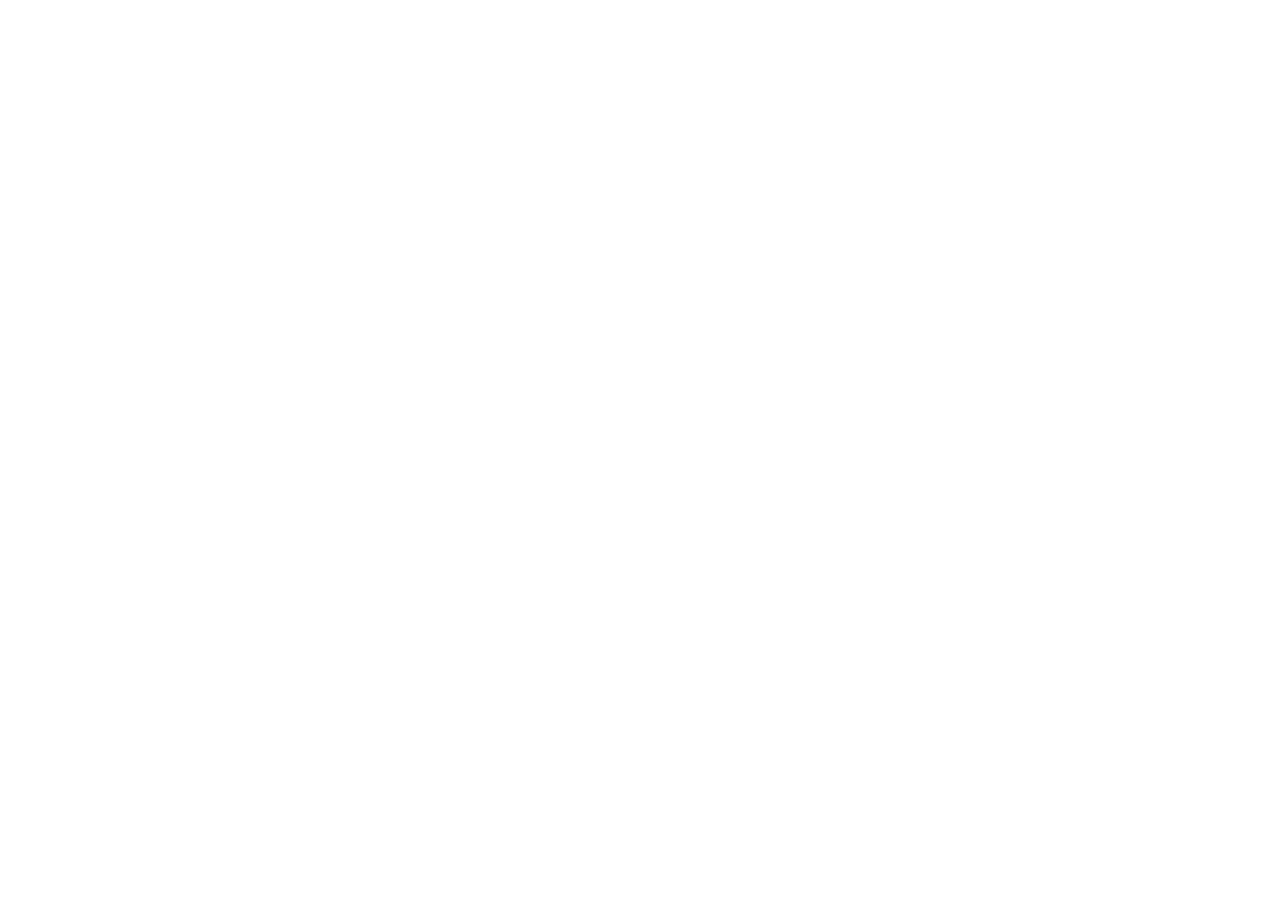
==== src/index.html @ 141b6854 "Initial commit" ====
<!DOCTYPE html>
<html lang="en">
  <head>
    <meta charset="UTF-8" />
    <link rel="icon" type="image/svg+xml" href="/favicon.svg" />
    <meta name="viewport" content="width=device-width, initial-scale=1.0" />
    <title>Vanilla App Template</title>
    <link rel="stylesheet" href="./css/styles.css" />
  </head>
  <body>
    <load src="./partials/header.html" icon-path="img/sprite.svg#logo" />

    <main>
      <!-- Loads the specified .html file -->
      <load src="./partials/vite-promo.html" />
      <load src="./partials/badges.html" />
    </main>

    <load src="./partials/footer.html" />

    <script type="module" src="main.js"></script>
  </body>
</html>
---- src/css/styles.css ----
/**
  |============================
  | include css partials with
  | default @import url()
  |============================
*/
/* Common styles */
@import url('./reset.css');
@import url('./base.css');
@import url('./container.css');
@import url('./animations.css');

/* Sections style */
@import url('./header.css');
@import url('./vite-promo.css');
@import url('./badges.css');
@import url('./back-link.css');
@import url('./footer.css');
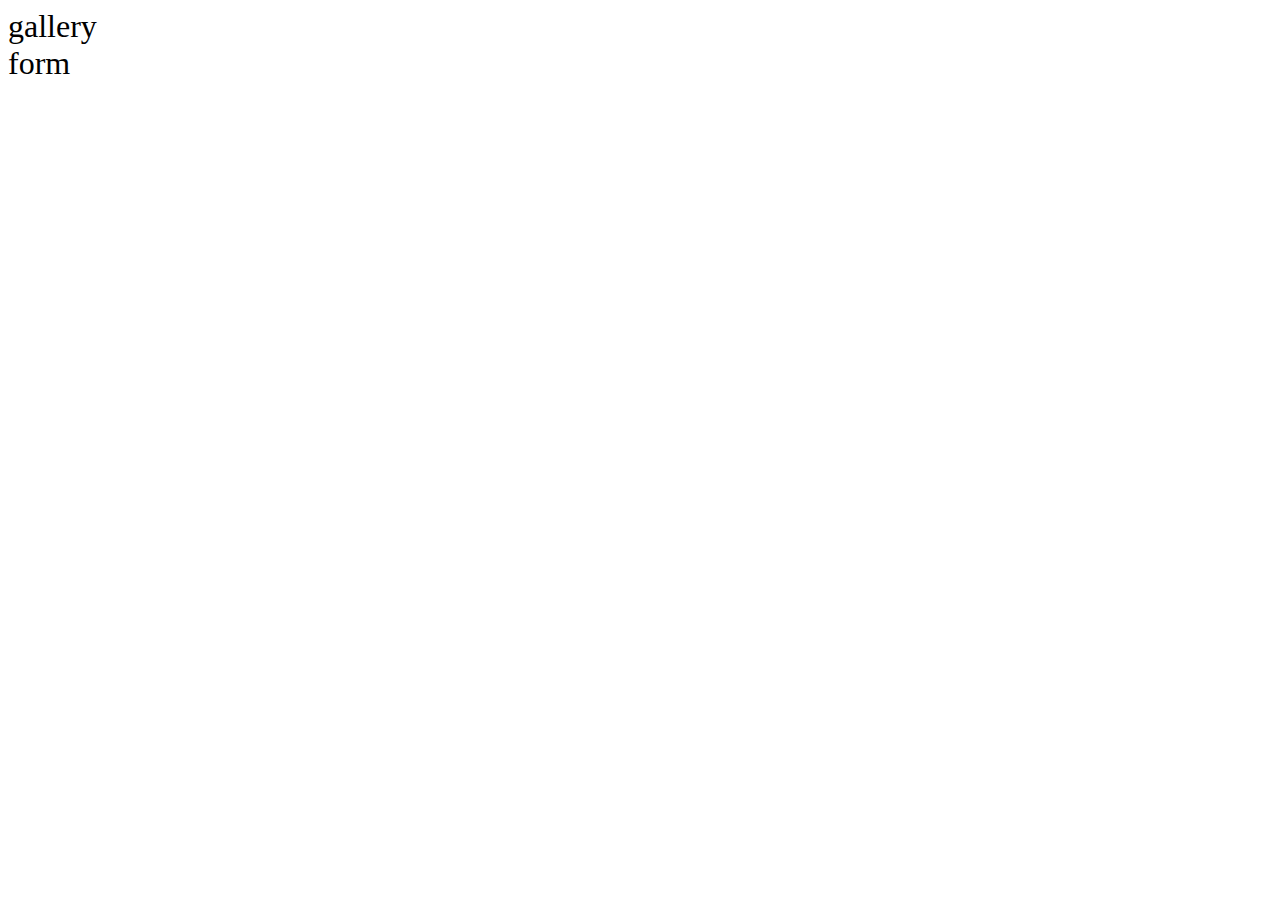
==== commit 21a21818: "hw-9" ====
--- a/src/index.html
+++ b/src/index.html
@@ -8,15 +8,12 @@
     <link rel="stylesheet" href="./css/styles.css" />
   </head>
   <body>
-    <load src="./partials/header.html" icon-path="img/sprite.svg#logo" />
-
-    <main>
-      <!-- Loads the specified .html file -->
-      <load src="./partials/vite-promo.html" />
-      <load src="./partials/badges.html" />
-    </main>
-
-    <load src="./partials/footer.html" />
+<nav>
+  <ul>
+    <li><a href="./1-gallery.html">gallery</a></li>
+    <li><a href="./2-form.html">form</a></li>
+  </ul>
+</nav>
 
     <script type="module" src="main.js"></script>
   </body>
--- a/src/css/styles.css
+++ b/src/css/styles.css
@@ -6,13 +6,5 @@
 */
 /* Common styles */
 @import url('./reset.css');
-@import url('./base.css');
-@import url('./container.css');
-@import url('./animations.css');
-
-/* Sections style */
-@import url('./header.css');
-@import url('./vite-promo.css');
-@import url('./badges.css');
-@import url('./back-link.css');
-@import url('./footer.css');
+@import url('./1-gallery.css');
+@import url('./2-form.css');